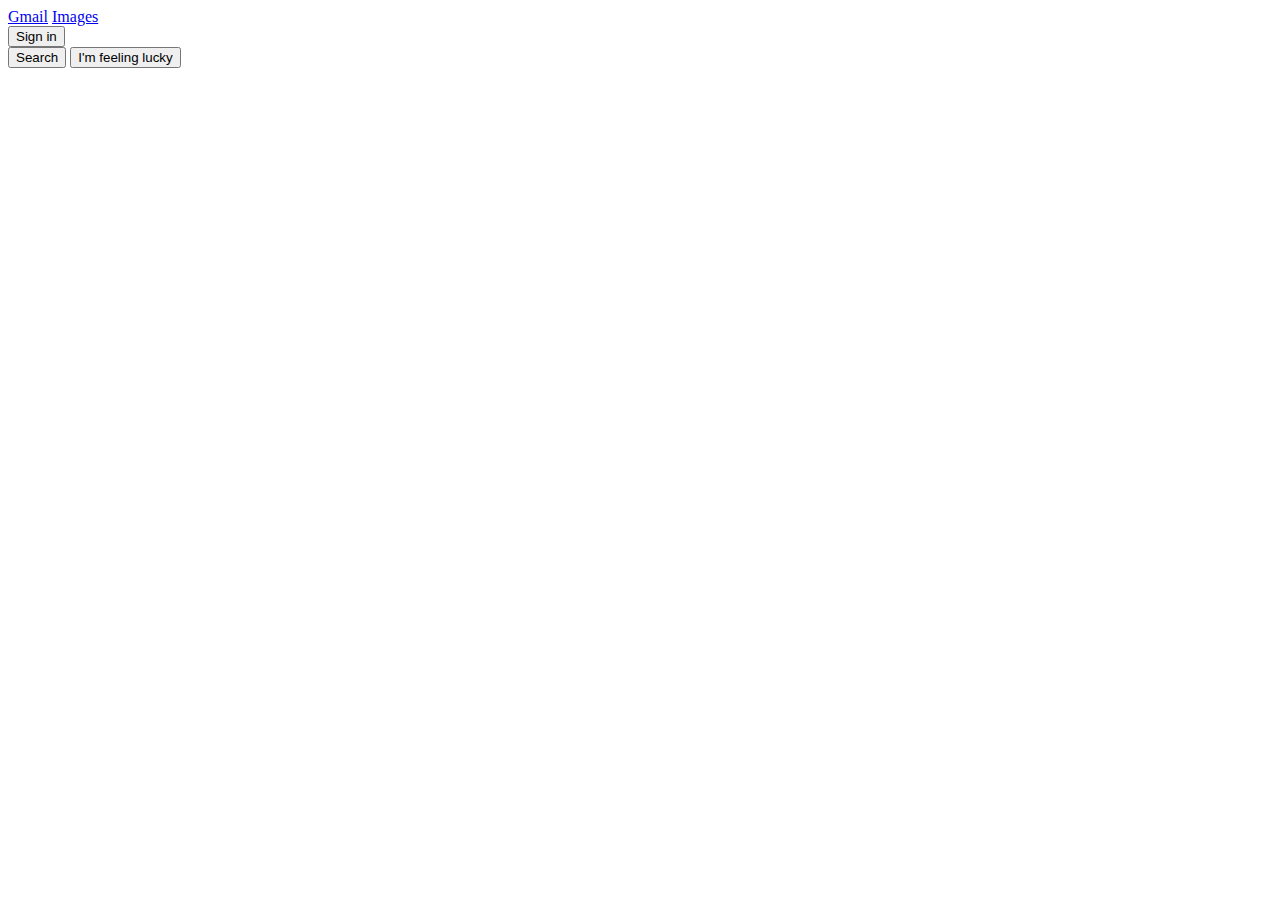
==== index.html @ ecf47217 "html" ====
<!DOCTYPE html>
<html>
<head>
  <link href="../style.css" rel="stylesheet" type=" text/css" />
</head>
<body>

  <div id="top">
      <div id="top-buttons">
        <a href="#">Gmail</a>
        <a href="#">Images</a>
        <div id="options">
          <a href=""></a>
        </div>
        <button>Sign in</button>
      </div>
    </div>

<button type="button" >Search</button>
<button type="button" >I'm feeling lucky</button>


</body>
</html>
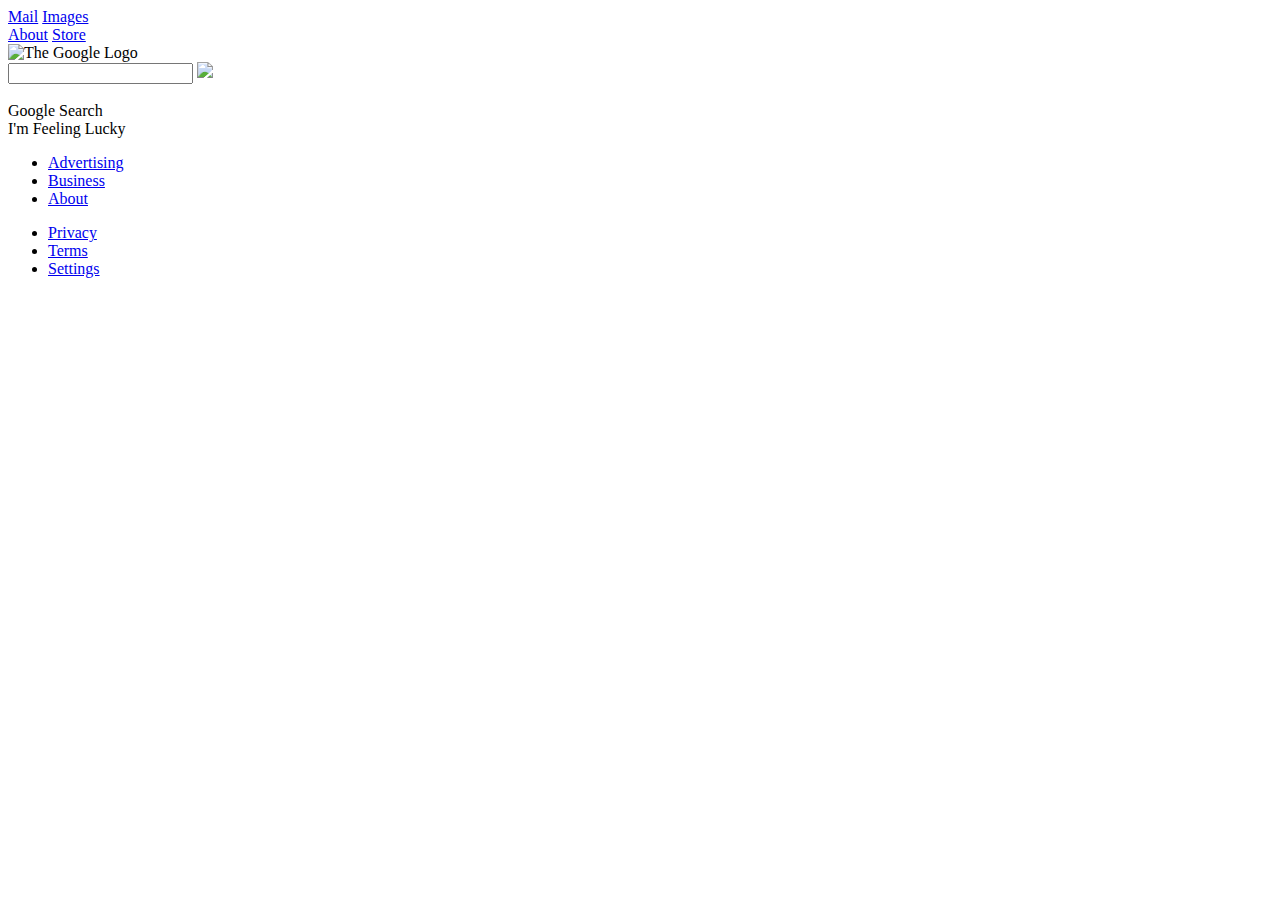
==== commit a4fa5c87: "all content" ====
--- a/index.html
+++ b/index.html
@@ -1,23 +1,66 @@
 <!DOCTYPE html>
 <html>
 <head>
-  <link href="../style.css" rel="stylesheet" type=" text/css" />
+  <title>The Google</title>
+  <link href="style.css" rel="stylesheet" type="text/css">
+  <link rel="shortcut icon" type="image/x-icon" href="https://www.google.com/favicon.ico">
 </head>
+
 <body>
 
   <div id="top">
-      <div id="top-buttons">
-        <a href="#">Gmail</a>
+      <div id="top-right">
+        <a href="#">Mail</a>
         <a href="#">Images</a>
-        <div id="options">
-          <a href=""></a>
         </div>
-        <button>Sign in</button>
-      </div>
+        <div id="top left">
+            <div id="top-left">
+              <a href="#">About</a>
+              <a href="#">Store</a>
+        </div>
+        </div>
     </div>
 
-<button type="button" >Search</button>
-<button type="button" >I'm feeling lucky</button>
+<div class="logo">
+  <img src="https://www.google.com/images/branding/googlelogo/1x/googlelogo_color_272x92dp.png" alt="The Google Logo">
+  <div id="searchbutton">
+    <input type="text">
+    <a href="#"><img id="micIcon" src="https://1.bp.blogspot.com/-lINg3E20_4Y/VebwdAy_MaI/AAAAAAAAFJU/8Jg2H-3-_cc/s1600/Microphone.png"></a>
+      </div>
+      <br>
+      <div id="buttons">
+        <div class="button">Google Search</div>
+        <div class="button">I'm Feeling Lucky</div>
+      </div>
+
+  </div>
+</div>
+
+</div>
+
+
+    <div class="navigation" id="footer">
+      <ul class="left">
+        <li><a href="#">Advertising</a></li>
+        <li><a href="#">Business</a></li>
+        <li><a href="#">About</a></li>
+      </ul>
+      <ul class="right">
+        <li><a href="#">Privacy</a></li>
+        <li><a href="#">Terms</a></li>
+        <li><a href="#">Settings</a></li>
+      </ul>
+    </div>
+
+    <div class="">
+
+    </div>
+
+
+
+          </div>
+
+      </div>
 
 
 </body>
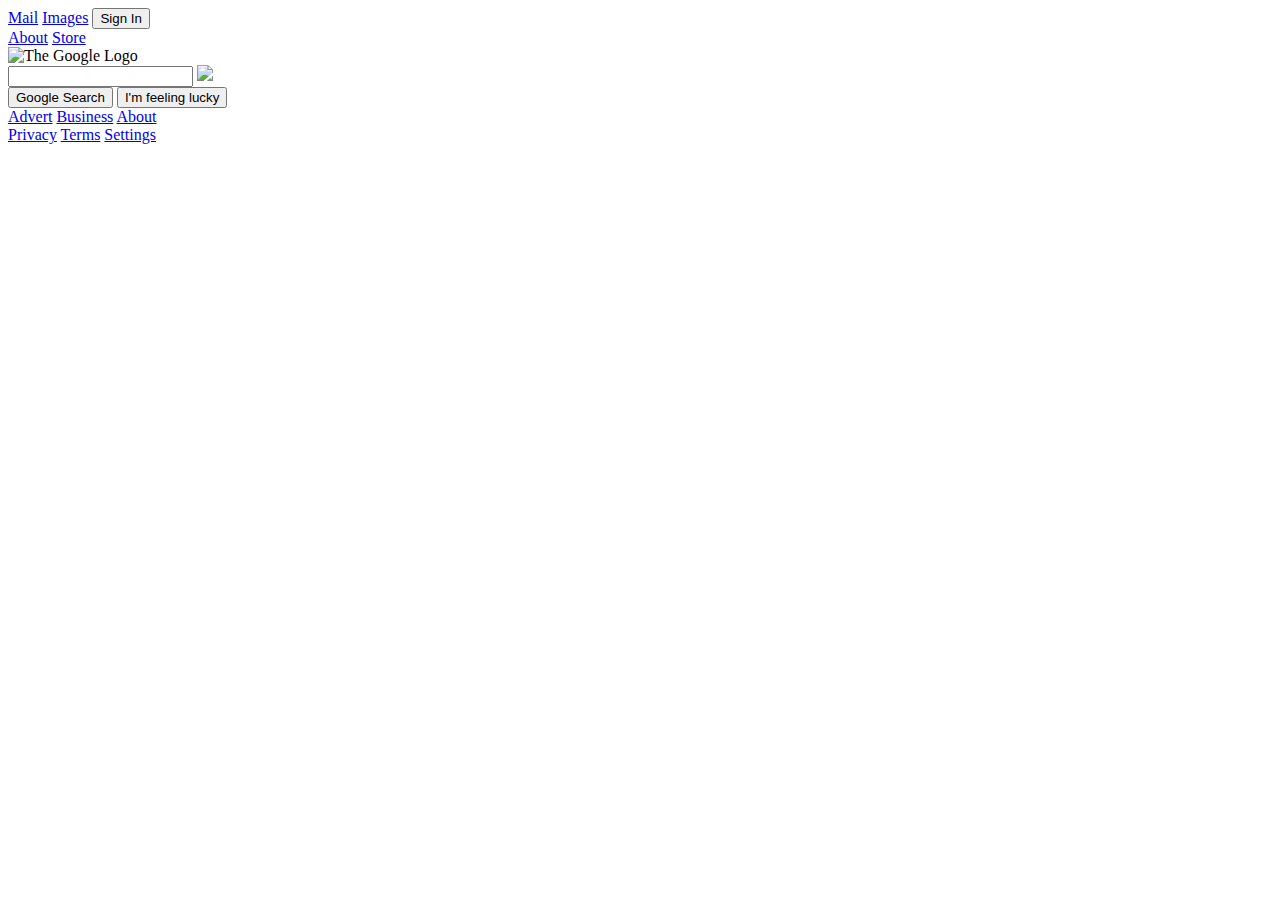
==== commit 4cbaf6b5: "our branch is up-to-date with 'origin/master'." ====
--- a/index.html
+++ b/index.html
@@ -2,65 +2,50 @@
 <html>
 <head>
   <title>The Google</title>
-  <link href="style.css" rel="stylesheet" type="text/css">
+  <link rel="stylesheet" href="styles/style.css" type="text/css">
   <link rel="shortcut icon" type="image/x-icon" href="https://www.google.com/favicon.ico">
 </head>
 
 <body>
 
-  <div id="top">
-      <div id="top-right">
+  <div class="top">
+      <div id="topright">
         <a href="#">Mail</a>
         <a href="#">Images</a>
+        <button id="signin" type="button" name="sign in">Sign In</button>
+      </div>
+
+        <div id="topleft">
+          <a href="#">About</a>
+          <a href="#">Store</a>
         </div>
-        <div id="top left">
-            <div id="top-left">
-              <a href="#">About</a>
-              <a href="#">Store</a>
-        </div>
-        </div>
-    </div>
+  </div>
 
 <div class="logo">
   <img src="https://www.google.com/images/branding/googlelogo/1x/googlelogo_color_272x92dp.png" alt="The Google Logo">
-  <div id="searchbutton">
-    <input type="text">
-    <a href="#"><img id="micIcon" src="https://1.bp.blogspot.com/-lINg3E20_4Y/VebwdAy_MaI/AAAAAAAAFJU/8Jg2H-3-_cc/s1600/Microphone.png"></a>
-      </div>
-      <br>
-      <div id="buttons">
-        <div class="button">Google Search</div>
-        <div class="button">I'm Feeling Lucky</div>
+    <div id="searchbutton">
+      <input type="text">
+        <a href="#"><img id="micIcon" src="https://1.bp.blogspot.com/-lINg3E20_4Y/VebwdAy_MaI/AAAAAAAAFJU/8Jg2H-3-_cc/s1600/Microphone.png"></a>
+          </div>
+
+<div class="buttons">
+  <button type="button">Google Search</button>
+    <button type="button" > I'm feeling lucky</button>
       </div>
 
+
+<div id="footer">
+  <div id="bottomleft">
+    <a href="#">Advert</a>
+      <a href="#">Business</a>
+        <a href="#">About</a>
+</div>
+  <div id="bottomright">
+      <a href="#">Privacy</a>
+        <a href="#">Terms</a>
+          <a href="#">Settings</a>
   </div>
 </div>
-
-</div>
-
-
-    <div class="navigation" id="footer">
-      <ul class="left">
-        <li><a href="#">Advertising</a></li>
-        <li><a href="#">Business</a></li>
-        <li><a href="#">About</a></li>
-      </ul>
-      <ul class="right">
-        <li><a href="#">Privacy</a></li>
-        <li><a href="#">Terms</a></li>
-        <li><a href="#">Settings</a></li>
-      </ul>
-    </div>
-
-    <div class="">
-
-    </div>
-
-
-
-          </div>
-
-      </div>
 
 
 </body>
